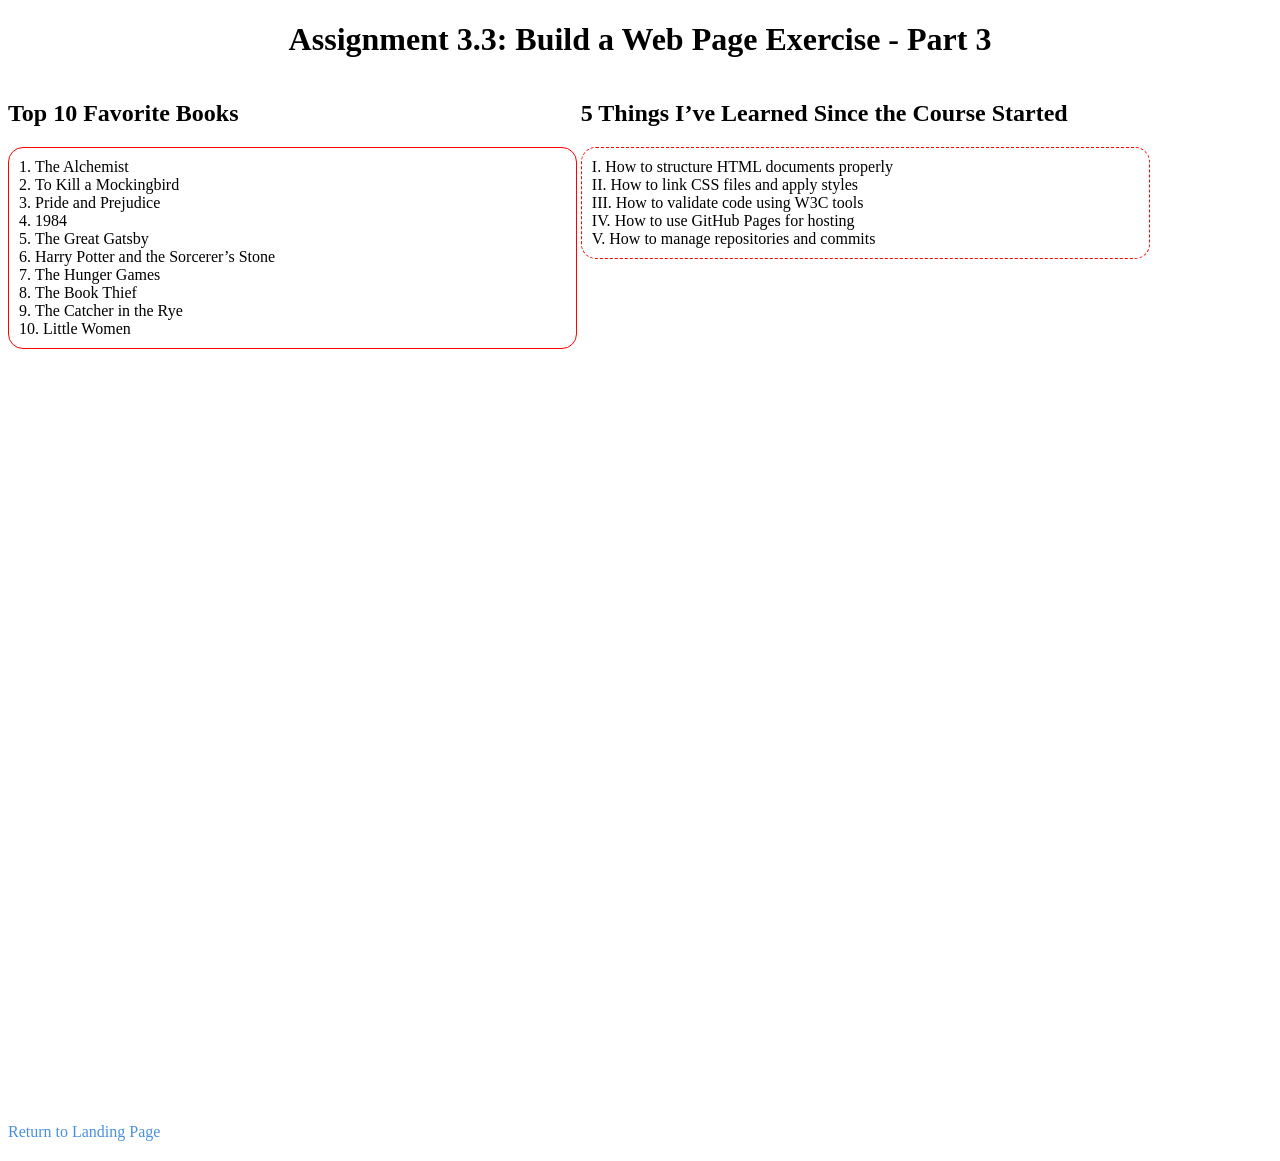
==== GarciaCavazos_Mod3_3.html @ 5223bd18 "Added Module 3.3 assignment files" ====
<!-- 
Name: Perla Garcia Cavazos
Date: August 19, 2026
Assignment: Module 3.3 – Build a Web Page Exercise, Part 3
-->

<!DOCTYPE html>
<html lang="en">
<head>
  <meta charset="UTF-8">
  <title>CSD 340 Web Development with HTML and CSS</title>
  <link rel="stylesheet" href="GarciaCavazos_Mod3_3.css">
</head>

<body>
  <div id="container">
    <h1>Assignment 3.3: Build a Web Page Exercise - Part 3</h1>

    <div id="left-div">
      <h2>Top 10 Favorite Books</h2>
      <ol>
        <li>The Alchemist</li>
        <li>To Kill a Mockingbird</li>
        <li>Pride and Prejudice</li>
        <li>1984</li>
        <li>The Great Gatsby</li>
        <li>Harry Potter and the Sorcerer’s Stone</li>
        <li>The Hunger Games</li>
        <li>The Book Thief</li>
        <li>The Catcher in the Rye</li>
        <li>Little Women</li>
      </ol>
    </div>

    <div id="right-div">
      <h2>5 Things I’ve Learned Since the Course Started</h2>
      <ol>
        <li>How to structure HTML documents properly</li>
        <li>How to link CSS files and apply styles</li>
        <li>How to validate code using W3C tools</li>
        <li>How to use GitHub Pages for hosting</li>
        <li>How to manage repositories and commits</li>
      </ol>
    </div>

    <div id="bottom-div">
      <a href="../index.html">Return to Landing Page</a>
    </div>
  </div>
</body>
</html>
---- GarciaCavazos_Mod3_3.css ----
/* 
Name: Perla Garcia Cavazos
Date: August 19, 2026
Assignment: Module 3.3 – Build a Web Page Exercise, Part 3
*/

h1 {
  text-align: center;
}

#left-div, #right-div {
  width: 45%;
  display: inline-block;
  vertical-align: top;
}

h3 {
  font-weight: 500;
}

ol {
  font-weight: 300;
  padding: 10px;
  list-style-position: inside;
}

/* Left list */
#left-div h3, #left-div ol {
  border: 1px solid red;
  border-radius: 15px;
}

/* Right list */
#right-div h3, #right-div ol {
  border: 1px dashed red;
  border-radius: 15px;
  list-style-type: upper-roman;
}

/* Bottom div */
#bottom-div {
  width: 100%;
  margin-top: 60%;
  float: right;
  margin-bottom: 20px;
}

a {
  text-decoration: none;
  color: #4A90E2;
}

a:hover {
  text-decoration: underline;
}
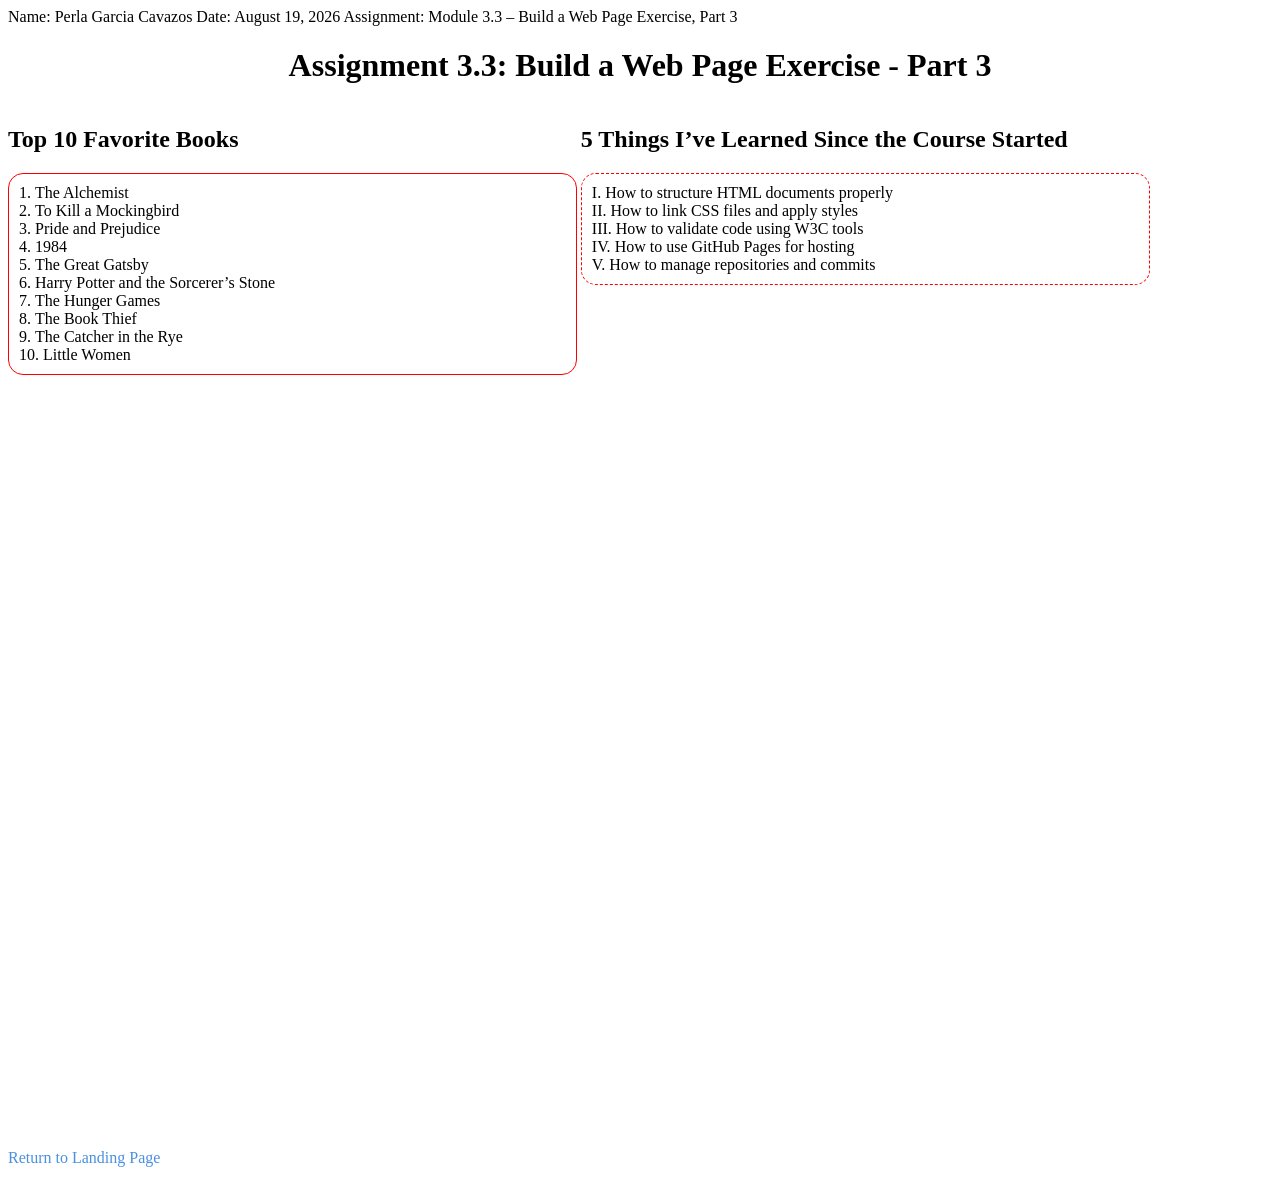
==== commit 1829b6f4: "Resolve merge conflicts when merging c743bac into main" ====
--- a/GarciaCavazos_Mod3_3.html
+++ b/GarciaCavazos_Mod3_3.html
@@ -1,8 +1,6 @@
-<!-- 
 Name: Perla Garcia Cavazos
 Date: August 19, 2026
 Assignment: Module 3.3 – Build a Web Page Exercise, Part 3
--->
 
 <!DOCTYPE html>
 <html lang="en">
